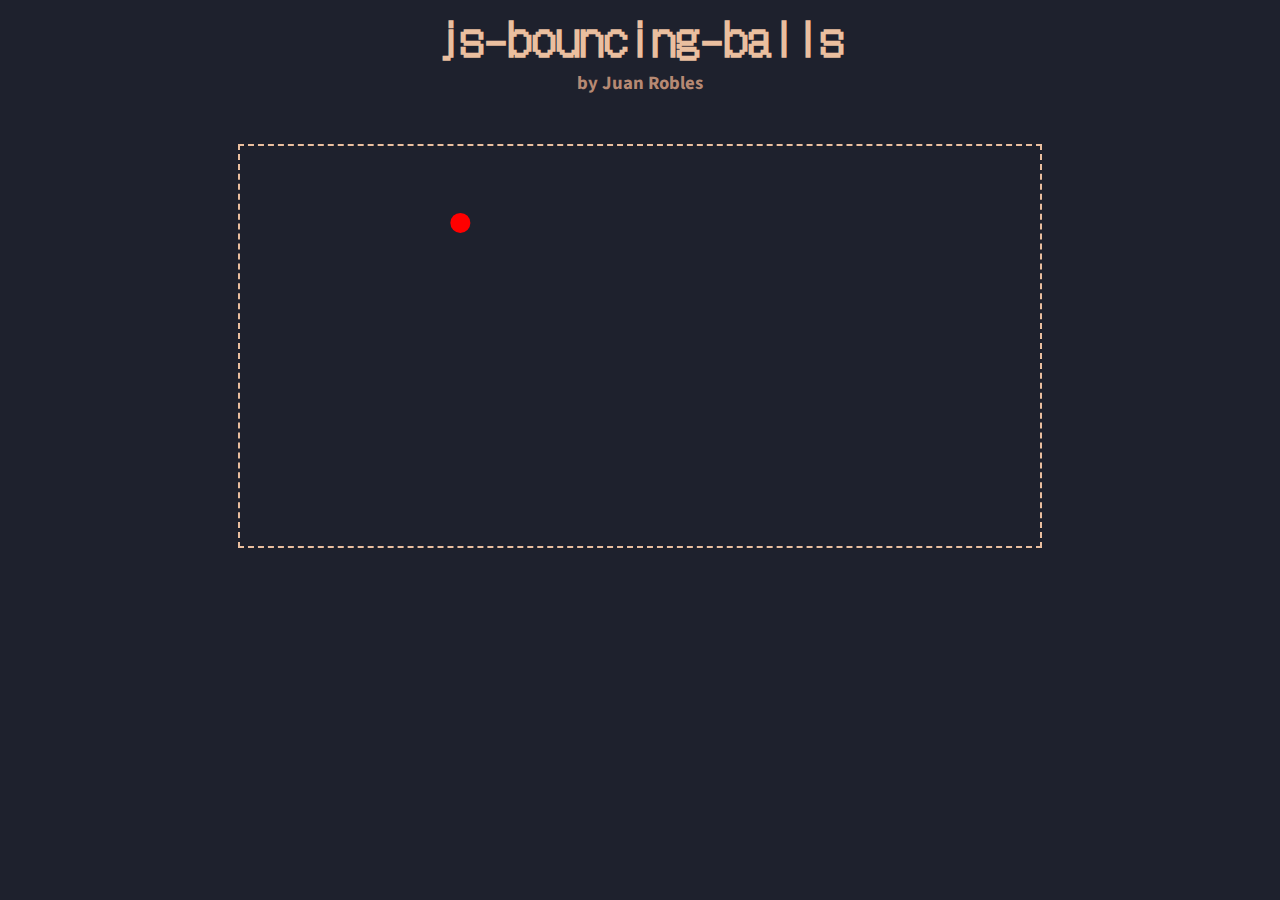
==== index.html @ e3b25632 "Rename inde.html to index.html" ====
<!DOCTYPE html>
<html lang="en">
<head>
    <meta charset="UTF-8">
    <meta name="viewport" content="width=device-width, initial-scale=1.0">
    <link rel="stylesheet" href="styles/style.css">
    <link rel="preconnect" href="https://fonts.gstatic.com">
    <link href="https://fonts.googleapis.com/css2?family=DotGothic16&family=Source+Sans+Pro&display=swap" rel="stylesheet"> 
    <title>Document</title>
</head>
<body>
    <header>
        <h1>js-bouncing-balls</h1>
        <h3>by Juan Robles</h3>
    </header>
    <main>
        <canvas id="canvas"></canvas>
    </main>

    <script src="script/index.js" type="text/javascript"></script>
</body>
</html>
---- styles/style.css ----
:root {
    --body-bg-color: #1e212d;
    --primary-color: #eabf9f;
    --secondary-color: #b68973;
    --terciary-color: #faf3e0;
    --primary-font: 'DotGothic16';
    --secondary-font: 'Source Sans Pro';
}

* {
    box-sizing: border-box;
    margin: 0;
    padding: 0;
}

body {
    background-color: var(--body-bg-color);
    display: flex;
    flex-direction: column;
    height: 100vh;
    width: 100vw;
    max-width: 100%;
    max-height: 100%;
}

header {
    text-align: center;
}

header h1 {
    font-family: var(--primary-font), sans-serif;
    font-size: 3rem;
    margin-bottom: 0;
    color: var(--primary-color);
}

header h3 {
    font-family: var(--secondary-font), sans-serif;
    margin-top: 0;
    color: var(--secondary-color)
}

main {
    max-width: 100%;
    max-height: 100%;
    height: 100%;
}

#canvas {
    display: block;
    justify-self: center;
    border: 2px dashed var(--primary-color);
    margin: 3em auto;
}
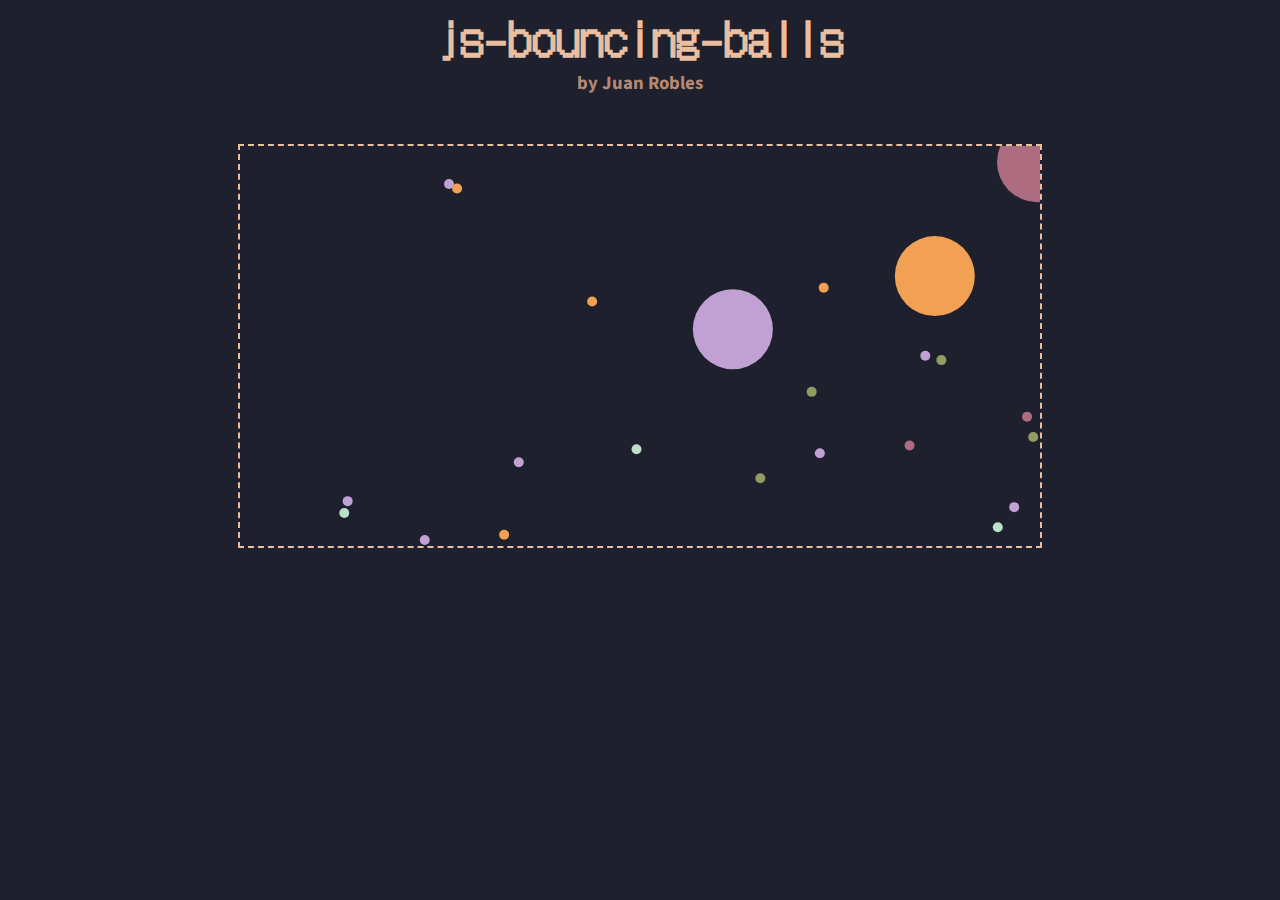
==== commit 435b1094: "Move Ball class to it's own file" ====
--- a/index.html
+++ b/index.html
@@ -17,6 +17,7 @@
         <canvas id="canvas"></canvas>
     </main>
 
+    <script src="script/ball.js" type="text/javascript"></script>
     <script src="script/index.js" type="text/javascript"></script>
 </body>
 </html>
